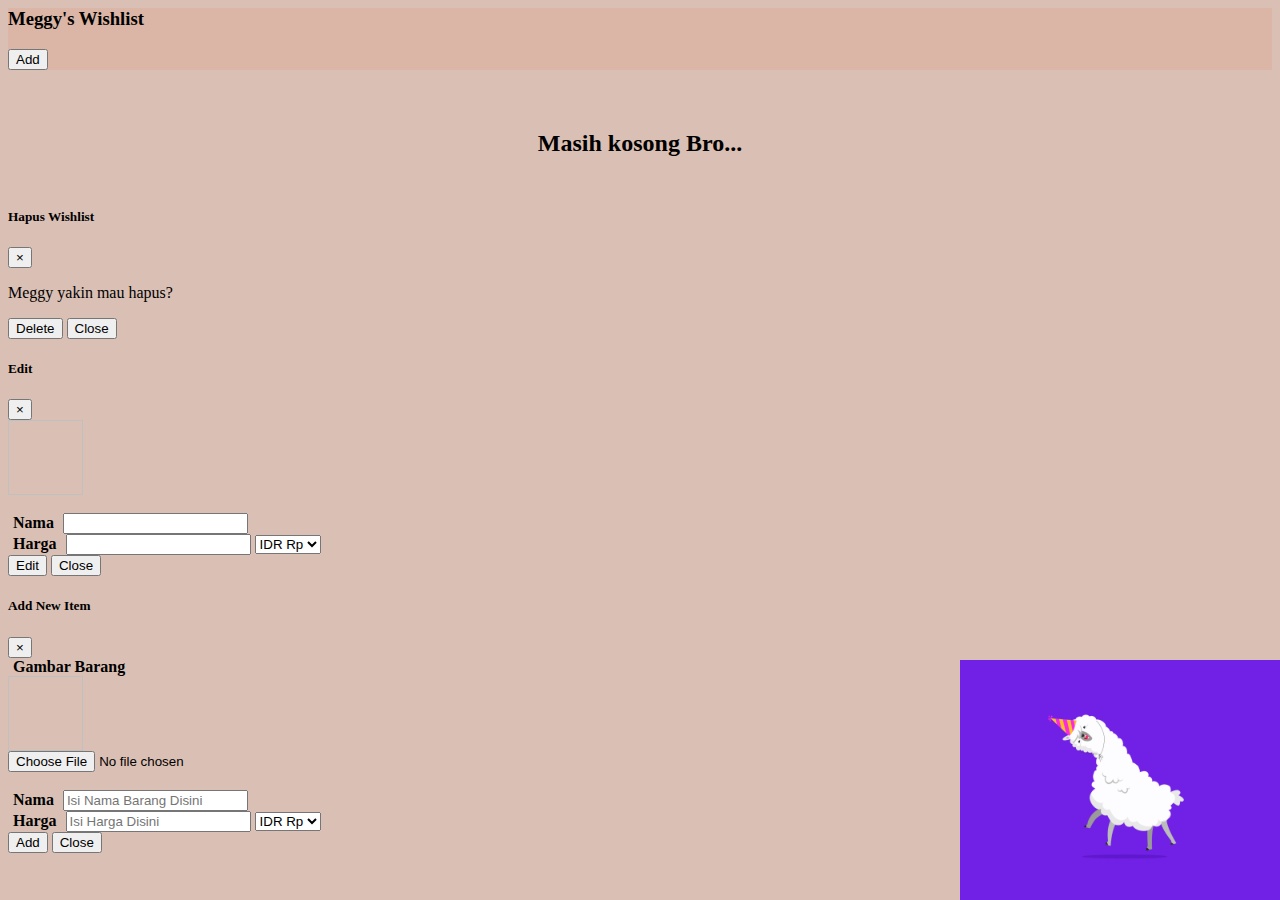
==== MeggyWishlist/index.html @ db7f6f3e "Final 1.0" ====
<html>

<head>
    <title>Meggy's Wishlist</title>
    <meta charset="UTF-8">
    <meta name="viewport" content="width=device-width, initial-scale=1">
    <meta name="description" content="A Wishlish App">
    <meta name="theme-color" content="#FFFFFF" />
    <script src="https://ajax.googleapis.com/ajax/libs/jquery/3.4.1/jquery.min.js"></script>
    <link rel="stylesheet" href="https://stackpath.bootstrapcdn.com/bootstrap/4.1.0/css/bootstrap.min.css"
        integrity="sha384-9gVQ4dYFwwWSjIDZnLEWnxCjeSWFphJiwGPXr1jddIhOegiu1FwO5qRGvFXOdJZ4" crossorigin="anonymous">
    <link rel="stylesheet" href="css.css">
    <link rel="manifest" href="Manifest.json">
    <link rel="icon" href="love.png" type="image/icon type">
    <script>
        if ('serviceWorker' in navigator) {
            window.addEventListener('load', () => {
                navigator.serviceWorker.register('service-worker.js')
                    .then((reg) => {
                        console.log('Service worker registered.', reg);
                    })
            })
        };
    </script>
    <style>
        body {
            background-color: #DABFB4;
        }

        nav {
            background-color: #DBB5A5;
            margin-bottom: 30px;
        }
    </style>
</head>

<body>
    <!-- navbar -->
    <nav class="navbar navbar-light justify-content-between">
        <a class="navbar-brand">
            <h3>Meggy's Wishlist</h3>
        </a>
        <input type="submit" class="btn btn-primary btnAdd" tabindex="-1" data-target="#mdl-add" data-toggle="modal"
            value="Add" name="modal">
    </nav>

    <!-- gambar alpaca -->
    <img src="alpaca.gif" id="alpaca">

    <!-- install button -->
    <!-- <button id="btnAdd" style="background-color: #f44336;padding: 15px;color:white;text-align: center;">INSTALL APP</button> -->

    <!-- div text kalo lg kosong -->
    <div id="status"></div>

    <!-- list2 isi wishlist -->
    <div id="list">

    </div>
    <!-- modal delete -->
    <div id="mdl-delete" class="modal" tabindex="-1" role="dialog">
        <div class="modal-dialog" role="document">
            <div class="modal-content">
                <div class="modal-header">
                    <h5 class="modal-title">Hapus Wishlist</h5>
                    <button type="button" class="close" data-dismiss="modal" aria-label="Close">
                        <span aria-hidden="true">&times;</span>
                    </button>
                </div>
                <div class="modal-body">
                    <p>Meggy yakin mau hapus?</p>
                </div>
                <div class="modal-footer">
                    <input type="submit" class="btn btn-primary" onclick="deleteWishlist()" id="delete" name="delete"
                        value="Delete">
                    <button type="button" class="btn btn-secondary" data-dismiss="modal">Close</button>
                </div>
                </form>
            </div>
        </div>
    </div>

    <!-- modal edit -->
    <div id="mdl-edit" class="modal" tabindex="-1" role="dialog">
        <div class="modal-dialog" role="document">
            <div class="modal-content">
                <div class="modal-header">
                    <h5 class="modal-title">Edit</h5>
                    <button type="button" class="close" data-dismiss="modal" aria-label="Close">
                        <span aria-hidden="true">&times;</span>
                    </button>
                </div>
                <div class="modal-body">
                    <div class="col-lg-1">
                        <img id="editImg">
                    </div><br>

                    <div class="col-lg-12">
                        <label for="editName">Nama</label>
                        <input type="text" class="editName" name="editName">
                    </div>
                    <div class="col-lg-12">
                        <label for="editPrice">Harga</label>
                        <input type="text" class="editprice" name="editPrice">
                        <select class="editCurrency">
                            <option value="IDR">IDR Rp</option>
                            <option value="SGD">SG $</option>
                            <option value="USD">US $</option>
                        </select>
                    </div>
                </div>
                <div class="modal-footer">
                    <input type="submit" class="btn btn-primary" onclick="updateWishlist()" id="edit" name="edit"
                        value="Edit">
                    <button type="button" class="btn btn-secondary" data-dismiss="modal">Close</button>
                </div>
                </form>
            </div>
        </div>
    </div>

    <!-- modal Add -->
    <div id="mdl-add" class="modal" tabindex="-1" role="dialog">
        <div class="modal-dialog" role="document">
            <div class="modal-content">
                <div class="modal-header">
                    <h5 class="modal-title">Add New Item</h5>
                    <button type="button" class="close" data-dismiss="modal" aria-label="Close">
                        <span aria-hidden="true">&times;</span>
                    </button>
                </div>
                <div class="modal-body">
                    <div class="col-lg-12">
                        <label for="addPicture">
                            Gambar Barang
                        </label><br>
                        <img id="previewImg"><br>
                        <input type="file" class="uploadPicture" name="uploadPicture">
                    </div><br>

                    <div class="col-lg-12">
                        <label for="addName">Nama</label>
                        <input type="text" class="addName" name="addName" placeholder="Isi Nama Barang Disini">
                    </div>
                    <div class="col-lg-12">
                        <label for="addPrice">Harga</label>
                        <input type="text" class="addPrice" name="addPrice" placeholder="Isi Harga Disini">
                        <select class="addCurrency">
                            <option value="IDR">IDR Rp</option>
                            <option value="SGD">SG $</option>
                            <option value="USD">US $</option>
                        </select>
                    </div>
                </div>
                <div class="modal-footer">
                    <input type="submit" class="addButton btn btn-primary" name="addButton" value="Add"
                        data-dismiss="modal">
                    <button type="button" class="btn btn-secondary" data-dismiss="modal">Close</button>
                </div>
                </form>
            </div>
        </div>
    </div>

    <script>
        let db;
        let dbVersion = 1;
        let dbReady = false;
        let img; // tmp buat simpan img yg mw d add
        var lastId = 0;
        var clickedId; //simpan yg terakir di click
        var tmpImg; //tmp buat update image

        document.addEventListener('DOMContentLoaded', () => {
            console.log('dom content loaded');

            document.querySelector('.uploadPicture').addEventListener('change', refreshImage);
            document.querySelector('.addButton').addEventListener('click', addWishlist);
            document.querySelector('.addPrice').addEventListener('change', formatRupiah);
            document.querySelector('.editPrice').addEventListener('change', formatRupiah);
            initDb();
        });

        function initDb() {
            let request = indexedDB.open('Data', dbVersion);

            request.onerror = function (e) {
                console.error('Unable to open database.');
            }

            request.onsuccess = function (e) {
                db = e.target.result;
                console.log('db opened');
                getFromDB();
            }

            request.onupgradeneeded = function (e) {
                let db = e.target.result;
                db.createObjectStore('Data', { keyPath: 'id' });
                dbReady = true;
            }
        }

        // refresh img yg di simpan buat add
        function refreshImage(e) {
            console.log('image refresh');
            file = e.target.files[0];

            if (file == undefined || file == "") {
                alert('Isi gambar barangnya dlu Sayang');
            } else {
                var reader = new FileReader();
                reader.readAsBinaryString(file);
                reader.onload = function (e) {
                    img = e.target.result;
                    document.querySelector('#previewImg').src = "data:image/jpeg;base64," + btoa(img);
                }
                //alert(img)
            }

        }

        //update clicked id 
        function deleteId(_clickedId) {
            console.log('delete id');
            // console.log(clickedId);
            clickedId = _clickedId;
        }

        function addWishlist(e) {
            console.log('add wishlist');
            let addName = document.querySelector('.addName').value;
            let addPrice = document.querySelector('.addPrice').value;
            let addCurrency = document.querySelector('.addCurrency').value;

            if (addName == "" || addPrice == "") {
                alert('Isi Detailnya Dlu Baby');
            } else {
                //create obj, isinya mw apa aja disini
                let ob = {
                    id: lastId,
                    created: new Date(),
                    picture: bits,
                    name: addName,
                    price: addPrice,
                    currency: addCurrency
                };

                //transaction, masukin smua ke db
                let trans = db.transaction(['Data'], 'readwrite');
                let addReq = trans.objectStore('Data').put(ob);

                addReq.onerror = function (e) {
                    console.log('error storing data');
                    console.error(e);
                }

                trans.oncomplete = function (e) {
                    console.log('data stored');
                    location.reload();
                }
            }
        }
        function deleteWishlist() {

            console.log('delete wishlist');
            // console.log(clickedId);
            let trans = db.transaction(['Data'], 'readwrite');
            let addReq = trans.objectStore('Data').delete(clickedId);
            addReq.onerror = function (e) {
                console.log('error delete data');
                console.error(e);
            }

            trans.oncomplete = function (e) {
                console.log('data deleted');
                location.reload();
            }
        }
        function getDataById(id) {
            console.log('getbyID');
            clickedId = id;
            let trans = db.transaction(['Data'], 'readonly');
            let req = trans.objectStore('Data').get(clickedId);
            req.onsuccess = function (e) {
                let record = e.target.result;
                if (record == undefined) {
                    console.log('error')
                } else if (record == "") {
                    console.log('ID gaada');
                } else {
                    // console.log(record);
                    //isi modal sama data yg di get
                    document.querySelector("#editImg").src = "data:image/jpeg;base64," + btoa(record.picture);
                    document.querySelector(".editName").value = record.name;
                    document.querySelector(".editPrice").value = record.price;
                    document.querySelector(".editCurrency").value = record.currency;
                    tmpImg = record.picture;
                }
            }
        }

        function updateWishlist() {
            console.log('update wishlist');
            let editName = document.querySelector('.editName').value;
            let editPrice = document.querySelector('.editPrice').value;
            let editCurrency = document.querySelector('.editCurrency').value;
            let editImg = tmpImg;

            if (editName == "" || editPrice == "") {
                alert('Isi Detailnya Dlu Baby');
            } else {
                //create obj, isinya mw apa aja disini
                let ob = {
                    id: clickedId,
                    created: new Date(),
                    picture: editImg,
                    name: editName,
                    price: editPrice,
                    currency: editCurrency
                };

                //transaction, masukin smua ke db
                let trans = db.transaction(['Data'], 'readwrite');
                let addReq = trans.objectStore('Data').put(ob);

                addReq.onerror = function (e) {
                    console.log('error edit data');
                    console.error(e);
                }

                trans.oncomplete = function (e) {
                    console.log('data edited');
                    location.reload();
                }
            }

        }
        function getFromDB() {
            // console.log(db);
            console.log('getData');

            let trans = db.transaction(['Data'], 'readonly');
            let req = trans.objectStore('Data').getAll();
            req.onsuccess = function (e) {
                let record = e.target.result;
                if (record == undefined) {
                    console.log('error')
                } else if (record == "") {
                    console.log('DB kosong');
                    var status = document.querySelector('#status');
                    status.innerHTML = '<h2>Masih kosong Bro...</h2>';
                } else {
                    var status = document.querySelector('#status');
                    status.innerHTML = '';
                    //console.log(record);
                    record.forEach(showList);
                }

            }
        }

        // tampilin wishlist
        function showList(record, index) {
            console.log("show list");
            let id = record.id;
            let imgData = record.picture;
            let name = record.name;
            let currency = record.currency;
            let price = currency + " " + record.price;
            lastId = id;

            var list = document.querySelector('#list');
            list.innerHTML += '<table id=' + id + '>' + '<tr><td rowspan="3"><img src="data:image/jpeg;base64,' + btoa(imgData) + '"></td>' + '<td>' + name + '</td></tr>' + '<tr><td>' + price + '</td></tr>' + '<tr><td><input type="submit" class="btn btn-primary btnEdit" tabindex="-1" onclick=getDataById(' + id + ') data-toggle="modal" data-target="#mdl-edit" value="Edit" name="modal" data-id="' + id + '"><input type="submit" class="btn btn-danger btnDelete" tabindex="-1" onclick=deleteId(' + id + ') data-toggle="modal" data-target="#mdl-delete" value="Delete" name="modal" data-id="' + id + '"></td></tr>' + '</table>';
            // console.log (list)
        }
        function formatRupiah(e) {
            var bilangan = e.target.value;
            var number_string = bilangan.replace(/[^,\d]/g, '').toString(),
                split = number_string.split(','),
                sisa = split[0].length % 3,
                rupiah = split[0].substr(0, sisa),
                ribuan = split[0].substr(sisa).match(/\d{1,3}/gi);

            if (ribuan) {
                separator = sisa ? '.' : '';
                rupiah += separator + ribuan.join('.');
            }
            rupiah = split[1] != undefined ? rupiah + ',' + split[1] : rupiah;
            e.target.value = rupiah;

        }
    </script>
    <!-- <script>
        const btnAdd = document.querySelector('#btnAdd');
            let deferredPrompt;
            window.addEventListener('beforeinstallprompt', (e) => {
                e.preventDefault();
                deferredPrompt = e;
                // Update UI notify the user they can add to home screen
                btnAdd.style.display = 'block';
            });

            btnAdd.addEventListener('click', (e) => {
                // hide our user interface that shows our A2HS button
                btnAdd.style.display = 'none';
                // Show the prompt
                deferredPrompt.prompt();
                // Wait for the user to respond to the prompt
                deferredPrompt.userChoice
                    .then((choiceResult) => {
                        if (choiceResult.outcome === 'accepted') {
                            console.log('User accepted the A2HS prompt');
                        } else {
                            console.log('User dismissed the A2HS prompt');
                        }
                        deferredPrompt = null;
                    });
            });
    </script> -->

    <!-- Popper.JS -->
    <script src="https://cdnjs.cloudflare.com/ajax/libs/popper.js/1.14.0/umd/popper.min.js"
        integrity="sha384-cs/chFZiN24E4KMATLdqdvsezGxaGsi4hLGOzlXwp5UZB1LY//20VyM2taTB4QvJ"
        crossorigin="anonymous"></script>
    <!-- Bootstrap JS -->
    <script src="https://stackpath.bootstrapcdn.com/bootstrap/4.1.0/js/bootstrap.min.js"
        integrity="sha384-uefMccjFJAIv6A+rW+L4AHf99KvxDjWSu1z9VI8SKNVmz4sk7buKt/6v9KI65qnm"
        crossorigin="anonymous"></script>
</body>

</html>
---- MeggyWishlist/css.css ----
/* Container */
.container{
   margin: 0 auto;
   border: 0px solid black;
   width: 50%;
   height: 250px;
   border-radius: 3px;
   background-color: ghostwhite;
   text-align: center;
}
/* Preview */
.preview{
   width: 100px;
   height: 100px;
   border: 1px solid black;
   margin: 0 auto;
   background: white;
}

.preview img{
   display: none;
}
/* Button */
.button{
   border: 0px;
   background-color: deepskyblue;
   color: white;
   padding: 5px 15px;
   margin-left: 10px;
}

table {
   width: 80%;
   border: 2px;
   margin-top: 10px;
   margin-left: auto;
   margin-right: auto;
   border: 2px solid gray;
}

img{
   width: 75px;
   height: 75px;
   
}

div#status{
   margin: auto;
   width: 75%;
   text-align: center;
   padding: 10px;
}
#alpaca{
   position: absolute;
   right: 0%;
   bottom: 0%;
   width: 25%;
   height: auto;
}
label{
   font-weight: 600;
   margin: 5px;
}
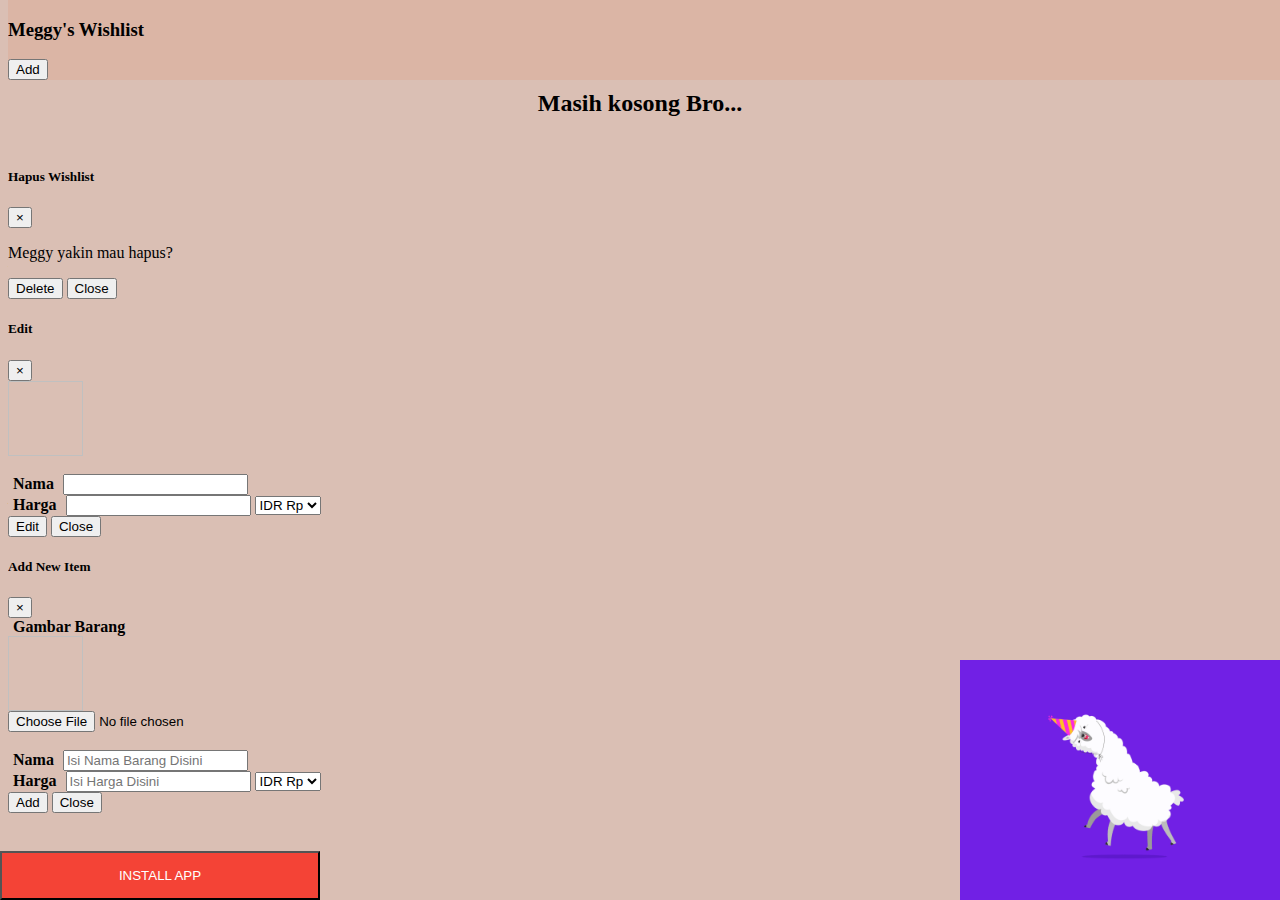
==== commit 123129d2: "add install button" ====
--- a/MeggyWishlist/index.html
+++ b/MeggyWishlist/index.html
@@ -27,7 +27,10 @@
             background-color: #DABFB4;
         }
 
-        nav {
+        .navbar {
+            position: fixed;
+            top:0;
+            width: 100%;
             background-color: #DBB5A5;
             margin-bottom: 30px;
         }
@@ -48,7 +51,7 @@
     <img src="alpaca.gif" id="alpaca">
 
     <!-- install button -->
-    <!-- <button id="btnAdd" style="background-color: #f44336;padding: 15px;color:white;text-align: center;">INSTALL APP</button> -->
+    <button id="btnInstall" style="background-color: #f44336;padding: 15px;color:white;text-align: center;">INSTALL APP</button>
 
     <!-- div text kalo lg kosong -->
     <div id="status"></div>
@@ -153,8 +156,7 @@
                     </div>
                 </div>
                 <div class="modal-footer">
-                    <input type="submit" class="addButton btn btn-primary" name="addButton" value="Add"
-                        data-dismiss="modal">
+                    <input type="submit" class="addButton btn btn-primary" name="addButton" data-dismiss="modal" value="Add">
                     <button type="button" class="btn btn-secondary" data-dismiss="modal">Close</button>
                 </div>
                 </form>
@@ -227,8 +229,10 @@
             clickedId = _clickedId;
         }
 
-        function addWishlist(e) {
+        function addWishlist() {
             console.log('add wishlist');
+            lastId += 1;
+
             let addName = document.querySelector('.addName').value;
             let addPrice = document.querySelector('.addPrice').value;
             let addCurrency = document.querySelector('.addCurrency').value;
@@ -240,7 +244,7 @@
                 let ob = {
                     id: lastId,
                     created: new Date(),
-                    picture: bits,
+                    picture: img,
                     name: addName,
                     price: addPrice,
                     currency: addCurrency
@@ -391,8 +395,8 @@
 
         }
     </script>
-    <!-- <script>
-        const btnAdd = document.querySelector('#btnAdd');
+    <script>
+        const btnAdd = document.querySelector('#btnInstall');
             let deferredPrompt;
             window.addEventListener('beforeinstallprompt', (e) => {
                 e.preventDefault();
@@ -417,7 +421,7 @@
                         deferredPrompt = null;
                     });
             });
-    </script> -->
+    </script>
 
     <!-- Popper.JS -->
     <script src="https://cdnjs.cloudflare.com/ajax/libs/popper.js/1.14.0/umd/popper.min.js"
--- a/MeggyWishlist/css.css
+++ b/MeggyWishlist/css.css
@@ -46,12 +46,13 @@
 
 div#status{
    margin: auto;
+   margin-top: 60px;
    width: 75%;
    text-align: center;
    padding: 10px;
 }
 #alpaca{
-   position: absolute;
+   position: fixed;
    right: 0%;
    bottom: 0%;
    width: 25%;
@@ -60,4 +61,11 @@
 label{
    font-weight: 600;
    margin: 5px;
+}
+#btnInstall{
+   position: fixed;
+   left: 0%;
+   bottom: 0%;
+   width: 25%;
+   height: auto; 
 }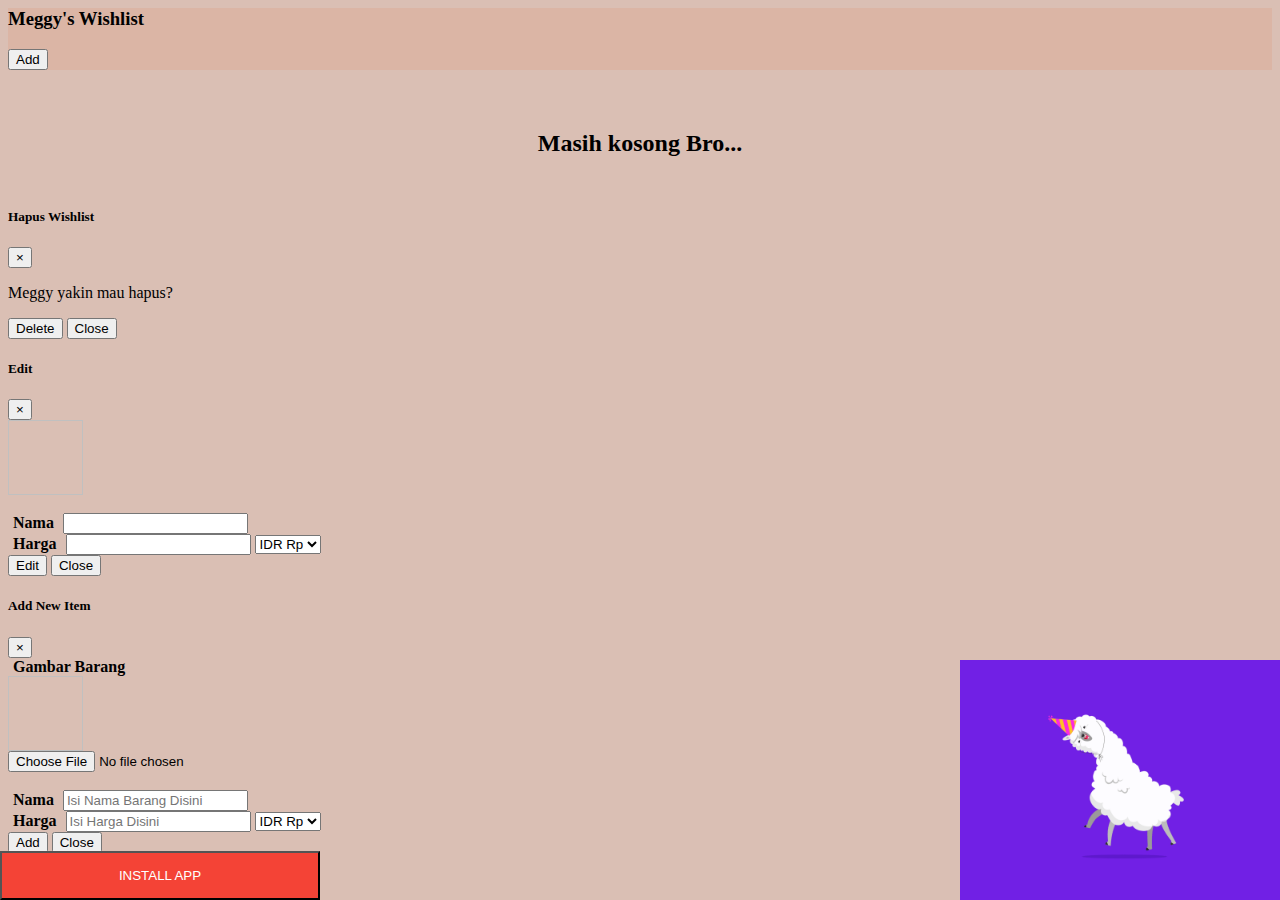
==== commit 2e9fce9e: "Revert "1.02"" ====
--- a/MeggyWishlist/index.html
+++ b/MeggyWishlist/index.html
@@ -27,10 +27,7 @@
             background-color: #DABFB4;
         }
 
-        .navbar {
-            position: fixed;
-            top:0;
-            width: 100%;
+        nav {
             background-color: #DBB5A5;
             margin-bottom: 30px;
         }
@@ -50,16 +47,16 @@
     <!-- gambar alpaca -->
     <img src="alpaca.gif" id="alpaca">
 
-    <!-- install button -->
-    <button id="btnInstall" style="background-color: #f44336;padding: 15px;color:white;text-align: center;">INSTALL APP</button>
 
     <!-- div text kalo lg kosong -->
     <div id="status"></div>
 
     <!-- list2 isi wishlist -->
     <div id="list">
-
     </div>
+    <!-- install button -->
+    <button id="btnInstall" style="background-color: #f44336;padding: 15px;color:white;text-align: center;">INSTALL
+        APP</button>
     <!-- modal delete -->
     <div id="mdl-delete" class="modal" tabindex="-1" role="dialog">
         <div class="modal-dialog" role="document">
@@ -156,7 +153,8 @@
                     </div>
                 </div>
                 <div class="modal-footer">
-                    <input type="submit" class="addButton btn btn-primary" name="addButton" data-dismiss="modal" value="Add">
+                    <input type="submit" class="addButton btn btn-primary" name="addButton" value="Add"
+                        data-dismiss="modal">
                     <button type="button" class="btn btn-secondary" data-dismiss="modal">Close</button>
                 </div>
                 </form>
@@ -229,10 +227,8 @@
             clickedId = _clickedId;
         }
 
-        function addWishlist() {
+        function addWishlist(e) {
             console.log('add wishlist');
-            lastId += 1;
-
             let addName = document.querySelector('.addName').value;
             let addPrice = document.querySelector('.addPrice').value;
             let addCurrency = document.querySelector('.addCurrency').value;
@@ -244,7 +240,7 @@
                 let ob = {
                     id: lastId,
                     created: new Date(),
-                    picture: img,
+                    picture: bits,
                     name: addName,
                     price: addPrice,
                     currency: addCurrency
--- a/MeggyWishlist/css.css
+++ b/MeggyWishlist/css.css
@@ -46,13 +46,12 @@
 
 div#status{
    margin: auto;
-   margin-top: 60px;
    width: 75%;
    text-align: center;
    padding: 10px;
 }
 #alpaca{
-   position: fixed;
+   position: absolute;
    right: 0%;
    bottom: 0%;
    width: 25%;
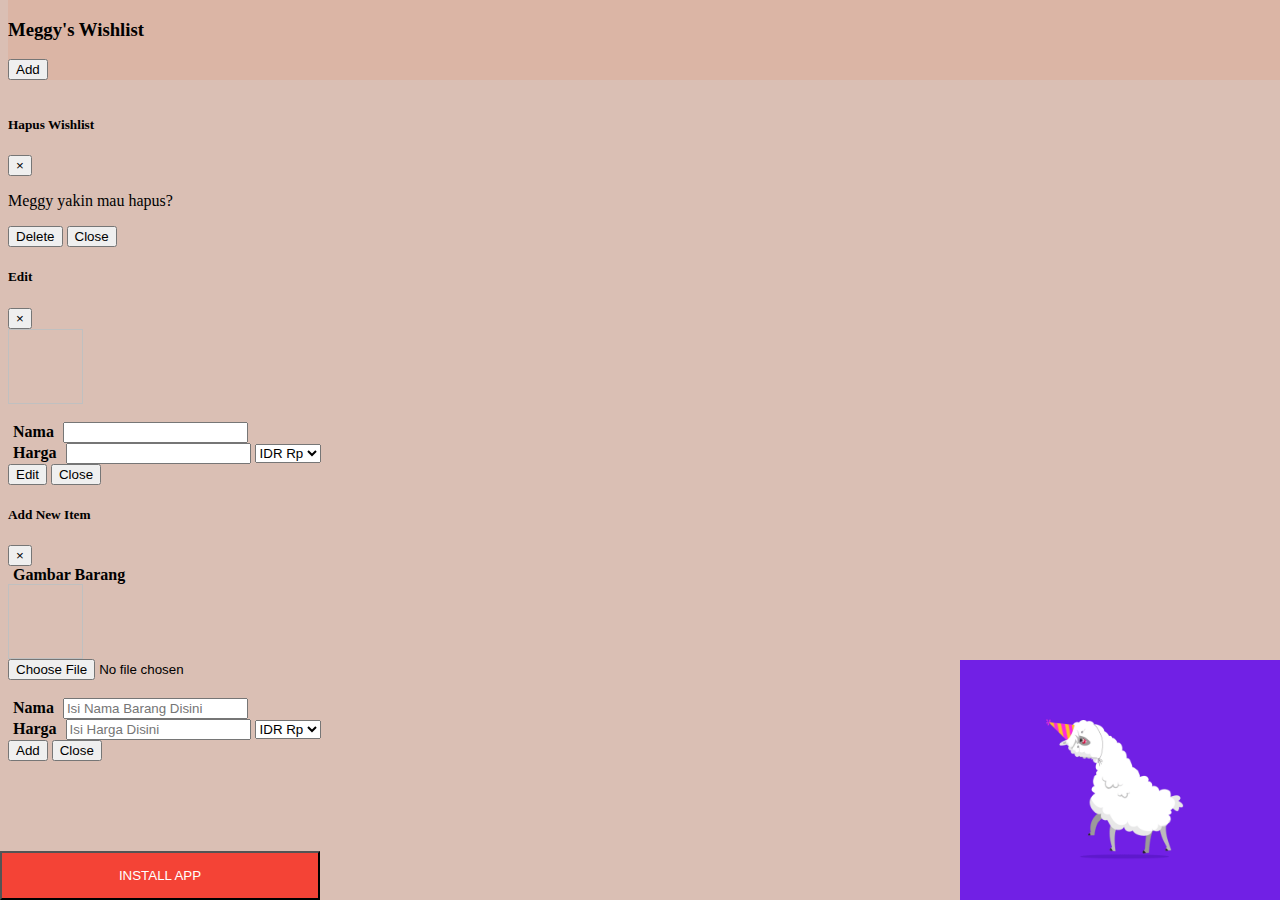
==== commit 856056f3: "Revert "Update index.html"" ====
--- a/MeggyWishlist/index.html
+++ b/MeggyWishlist/index.html
@@ -27,7 +27,10 @@
             background-color: #DABFB4;
         }
 
-        nav {
+        .navbar {
+            position: fixed;
+            top:0;
+            width: 100%;
             background-color: #DBB5A5;
             margin-bottom: 30px;
         }
@@ -47,16 +50,16 @@
     <!-- gambar alpaca -->
     <img src="alpaca.gif" id="alpaca">
 
+    <!-- install button -->
+    <button id="btnInstall" style="background-color: #f44336;padding: 15px;color:white;text-align: center;">INSTALL APP</button>
 
     <!-- div text kalo lg kosong -->
     <div id="status"></div>
 
     <!-- list2 isi wishlist -->
     <div id="list">
+
     </div>
-    <!-- install button -->
-    <button id="btnInstall" style="background-color: #f44336;padding: 15px;color:white;text-align: center;">INSTALL
-        APP</button>
     <!-- modal delete -->
     <div id="mdl-delete" class="modal" tabindex="-1" role="dialog">
         <div class="modal-dialog" role="document">
@@ -153,8 +156,7 @@
                     </div>
                 </div>
                 <div class="modal-footer">
-                    <input type="submit" class="addButton btn btn-primary" name="addButton" value="Add"
-                        data-dismiss="modal">
+                    <input type="submit" class="addButton btn btn-primary" name="addButton" data-dismiss="modal" value="Add">
                     <button type="button" class="btn btn-secondary" data-dismiss="modal">Close</button>
                 </div>
                 </form>
@@ -227,8 +229,10 @@
             clickedId = _clickedId;
         }
 
-        function addWishlist(e) {
+        function addWishlist() {
             console.log('add wishlist');
+            lastId += 1;
+
             let addName = document.querySelector('.addName').value;
             let addPrice = document.querySelector('.addPrice').value;
             let addCurrency = document.querySelector('.addCurrency').value;
@@ -240,7 +244,7 @@
                 let ob = {
                     id: lastId,
                     created: new Date(),
-                    picture: bits,
+                    picture: img,
                     name: addName,
                     price: addPrice,
                     currency: addCurrency
